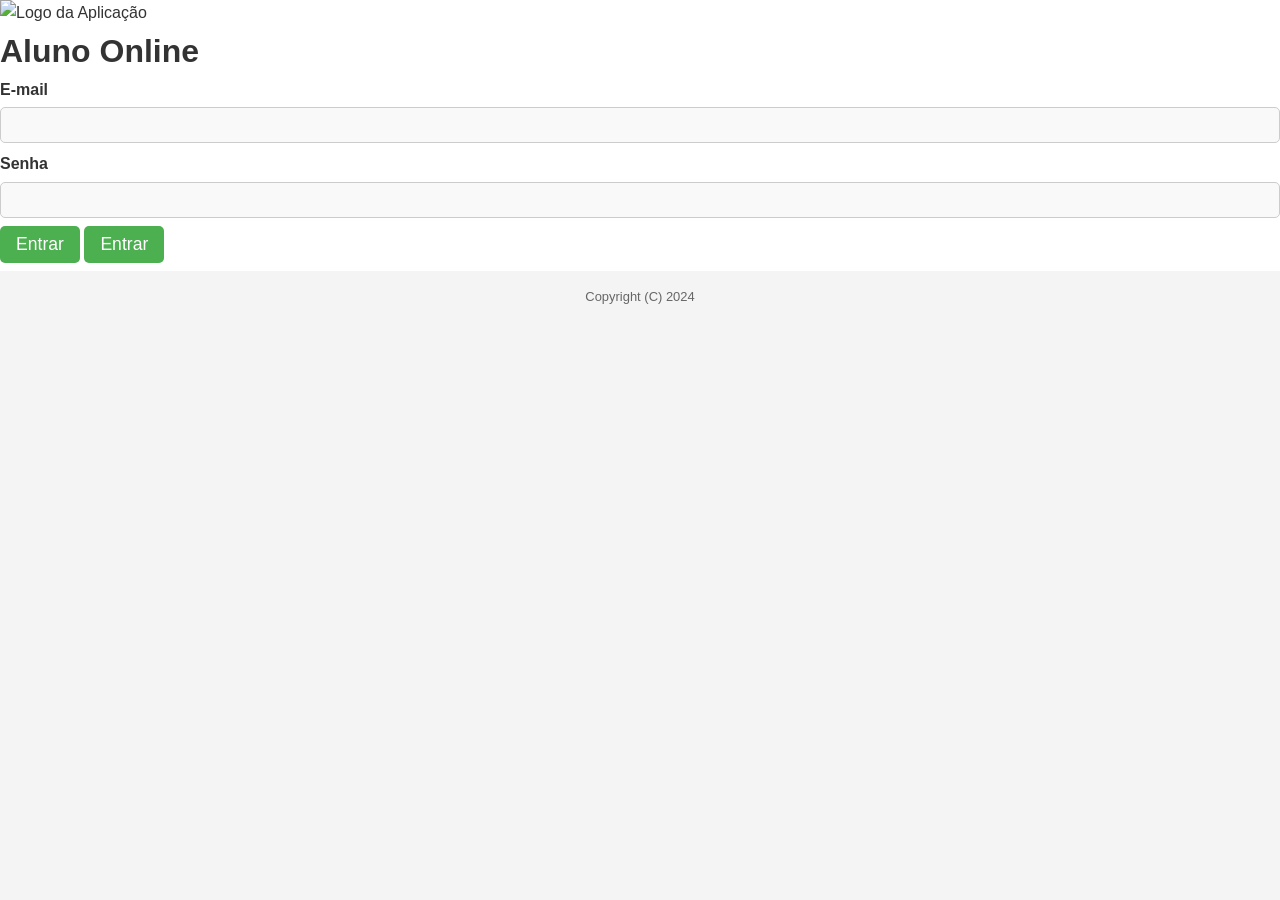
==== Praticas/pratica01/src/login.html @ 2a6bb528 "Adicionando arquivos da pratica01" ====
<!DOCTYPE html>
<html lang="pt-BR">
<head>
    <meta charset="UTF-8">
    <meta name="viewport" content="width=device-width, initial-scale=1.0">
    <title>Login - Aluno Online</title>
    <link rel="stylesheet" href="estilos.css">
</head>
<body>
    <main class="login-conteiner">
        <img src="https://www.svgrepo.com/show/411955/learn.svg" alt="Logo da
        Aplicação"/>
        <h1>Aluno Online</h1>
        <form action="home.html" method="post">
            <div>
                <label for="email">E-mail</label>
                <input type="email" id="email" name="email" />
            </div>
            <div>
                <label for="senha">Senha</label>
                <input type="password" id="senha" name="senha" />
            </div>
            <div>
                <input type="submit" value="Entrar" />
                <input type="submit" value="Entrar" />
            </div>
        </form>
    </main>
    <footer>
        <footer>Copyright (C) 2024</footer>
    </footer>
</body>
</html>
---- Praticas/pratica01/src/estilos.css ----
* {
    margin: 0;
    padding: 0;
    box-sizing: border-box;
    }
    body {
        font-family: Arial, sans-serif;
        line-height: 1.6;
        background-color: #f4f4f4;
        color: #333;
        display: flex;
        flex-direction: column;
        justify-content: center;
        height: 100vh;
}
header {
    background-color: #4CAF50;
    color: white;
    padding: 16px;
    display: flex;
    justify-content: space-between;
    align-items: center;
    }
    header div {
        display: flex;
        align-items: center;
    }        
    header img {
        max-width: 50px;
        margin-right: 16px;
        cursor: pointer;
    }
    header h1 {
        font-size: 1.8em;
    }        
    input[type="search"] {
        padding: 8px;
        border: none;
        border-radius: 5px;
        margin-right: 16px;
    }
    main {
        flex: 1;
        display: flex;
        background-color: #fff;
        }
        label {
            display: block;
            margin-bottom: 5px;
            font-weight: bold;
            }
            input[type="text"],
input[type="email"],
input[type="password"] {
padding: 8px;
border: 1px solid #ccc;
border-radius: 5px;
font-size: 1em;
background-color: #f9f9f9;
margin-bottom: 8px;
width: 100%;
}
input[type="submit"] {
    padding: 8px 16px;
    background-color: #4CAF50;
    color: white;
    border: none;
    border-radius: 5px;
    font-size: 1.1em;
    cursor: pointer;
    margin-bottom: 8px;
    }
    nav {
        flex: 1;
        background-color: #fff;
        border-right: 2px solid #ccc;
        padding: 8px;
        }
        nav ul {
            list-style: none;
            }
            nav ul li {
                margin-bottom: 16px;
                }
                nav ul li a {
                    text-decoration: none;
                    color: #333;
                    font-weight: bold;
                    display: block;
                    padding: 8px;
                    border-radius: 5px;
                    transition: background-color 0.3s ease;
                    }
                    nav ul li a:hover {
                        background-color: #4CAF50;
                        color: white;
                        }
                        section {
                            flex: 4;
                            display: flex;
                            flex-direction: column;
                            padding: 8px 8px 8px 16px;
                            }
                            section h2 {
                                margin-bottom: 16px;
                                font-size: 1.5em;
                                border-bottom: 2px solid #4CAF50;
                                padding-bottom: 16px;
                                }
                                section form {
                                    max-width: 368px;
                                    }
                                    article {
                                        padding: 16px;
                                        border: 1px solid #ccc;
                                        border-radius: 8px;
                                        }
                                        footer {
                                            text-align: center;
                                            margin-top: 8px;
                                            margin-bottom: 8px;
                                            font-size: 0.9em;
                                            color: #666;
                                            }
                                            .login-container {
                                                max-width: 400px;
                                                margin: 48px auto;
                                                box-shadow: 0 0 10px rgba(0, 0, 0, 0.1);
                                                border-radius: 8px;
                                                flex-direction: column;
                                                align-items: stretch;
                                                padding: 16px;
                                                justify-content: center;
                                                width: 100%;
                                                }
                                                .login-container img {
                                                    max-width: 100px;
                                                    margin: 0 auto;
                                                    }
                                                    .login-container h1 {
                                                        margin-bottom: 20px;
                                                        text-align: center;
                                                        color: #4CAF50;
                                                        }
                                                        .login-container input[type="submit"] {
                                                            width: 100%;
                                                            }
                                                            .login-container a {
                                                                display: block;
                                                                margin-top: 8px;
                                                                font-size: 0.9em;
                                                                color: #4CAF50;
                                                                text-decoration: none;
                                                                
                                                            }
                                                            .card-grid {
                                                                display: grid;
                                                                grid-template-columns: repeat(auto-fit, minmax(400px, 1fr));
                                                                gap: 16px;
                                                            }                                
                                                            @media (max-width: 768px) {
                                                            }                                
                                                            body {
                                                                height: 100%;
                                                                overflow: auto;
                                                            }    
                                                            header {
                                                                flex-direction: column;
                                                                text-align: center;
                                                                }              
                                                                main {
                                                                    flex-direction: column;
                                                                    }
                                                                    nav {
                                                                        border-bottom: 2px solid #ccc;
                                                                    }                           
                                                                              .card-grid {
                                                                                grid-template-columns: repeat(auto-fit, minmax(300px, 1fr));
                                                                              }
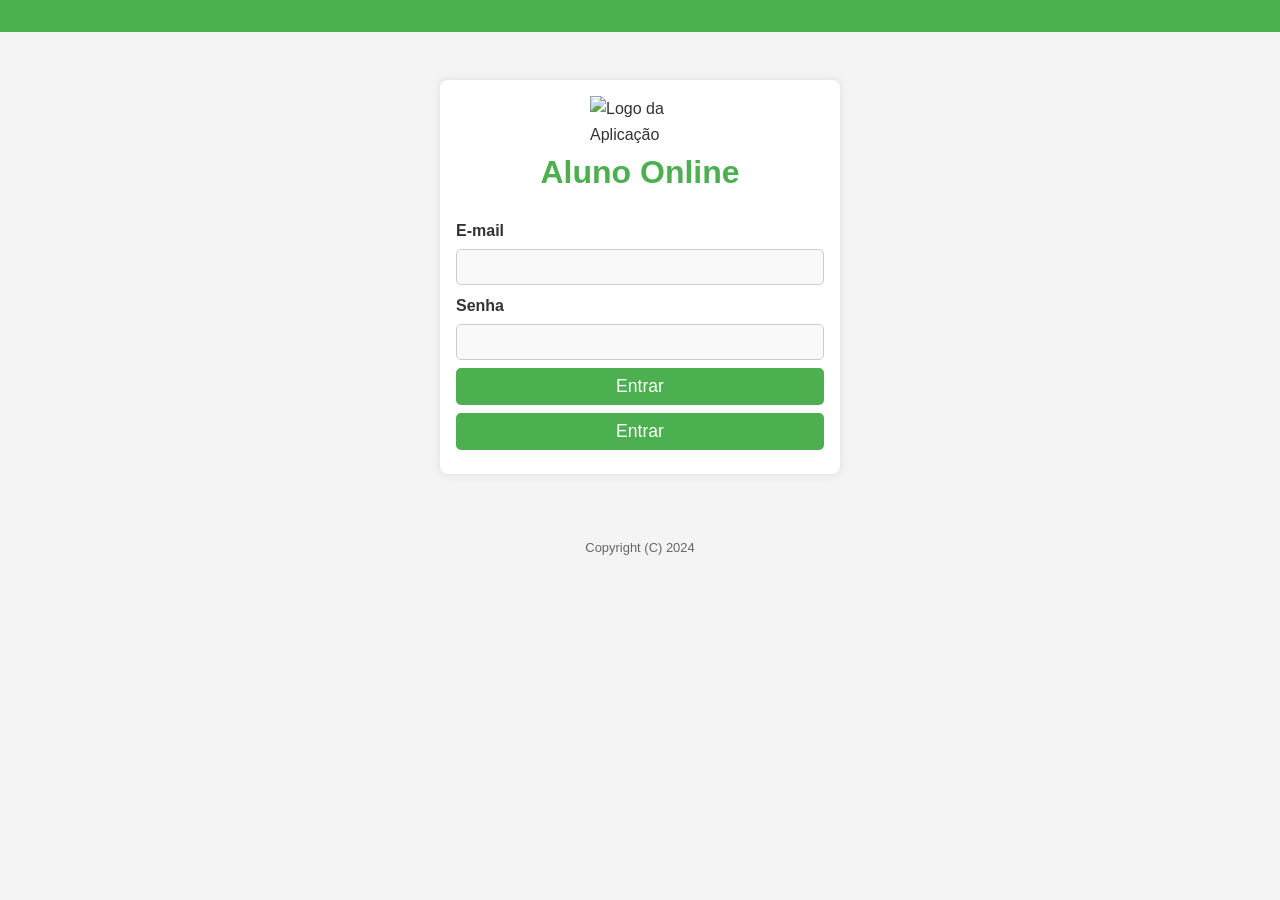
==== commit 8c5c5153: "Adicionando arquivos da pratica01" ====
--- a/Praticas/pratica01/src/login.html
+++ b/Praticas/pratica01/src/login.html
@@ -7,7 +7,8 @@
     <link rel="stylesheet" href="estilos.css">
 </head>
 <body>
-    <main class="login-conteiner">
+    <header></header>
+    <main class="login-container">
         <img src="https://www.svgrepo.com/show/411955/learn.svg" alt="Logo da
         Aplicação"/>
         <h1>Aluno Online</h1>
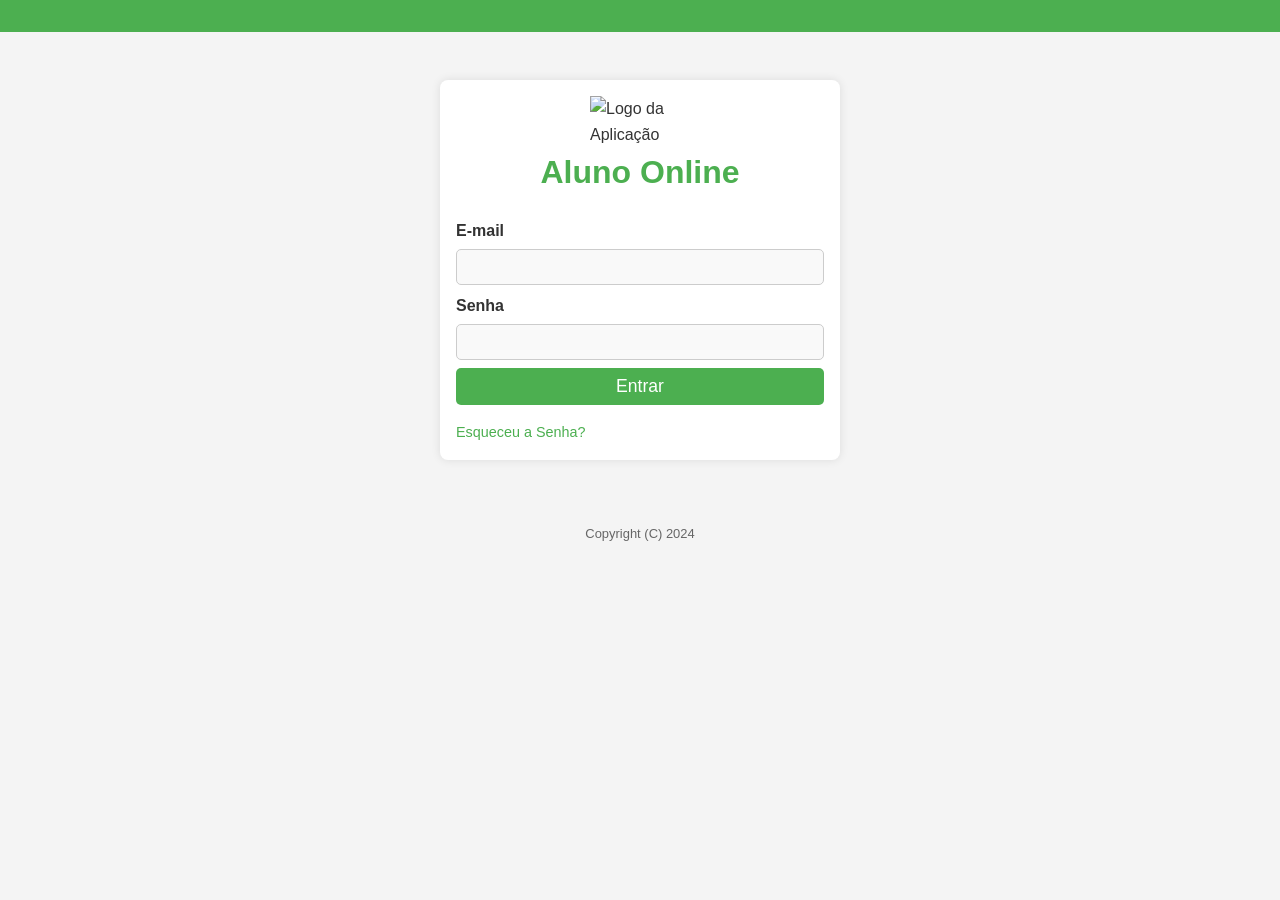
==== commit 1c5f8d33: "Adicionando arquivos da pratica01" ====
--- a/Praticas/pratica01/src/login.html
+++ b/Praticas/pratica01/src/login.html
@@ -23,7 +23,7 @@
             </div>
             <div>
                 <input type="submit" value="Entrar" />
-                <input type="submit" value="Entrar" />
+                <a href="#">Esqueceu a Senha?</a>
             </div>
         </form>
     </main>
